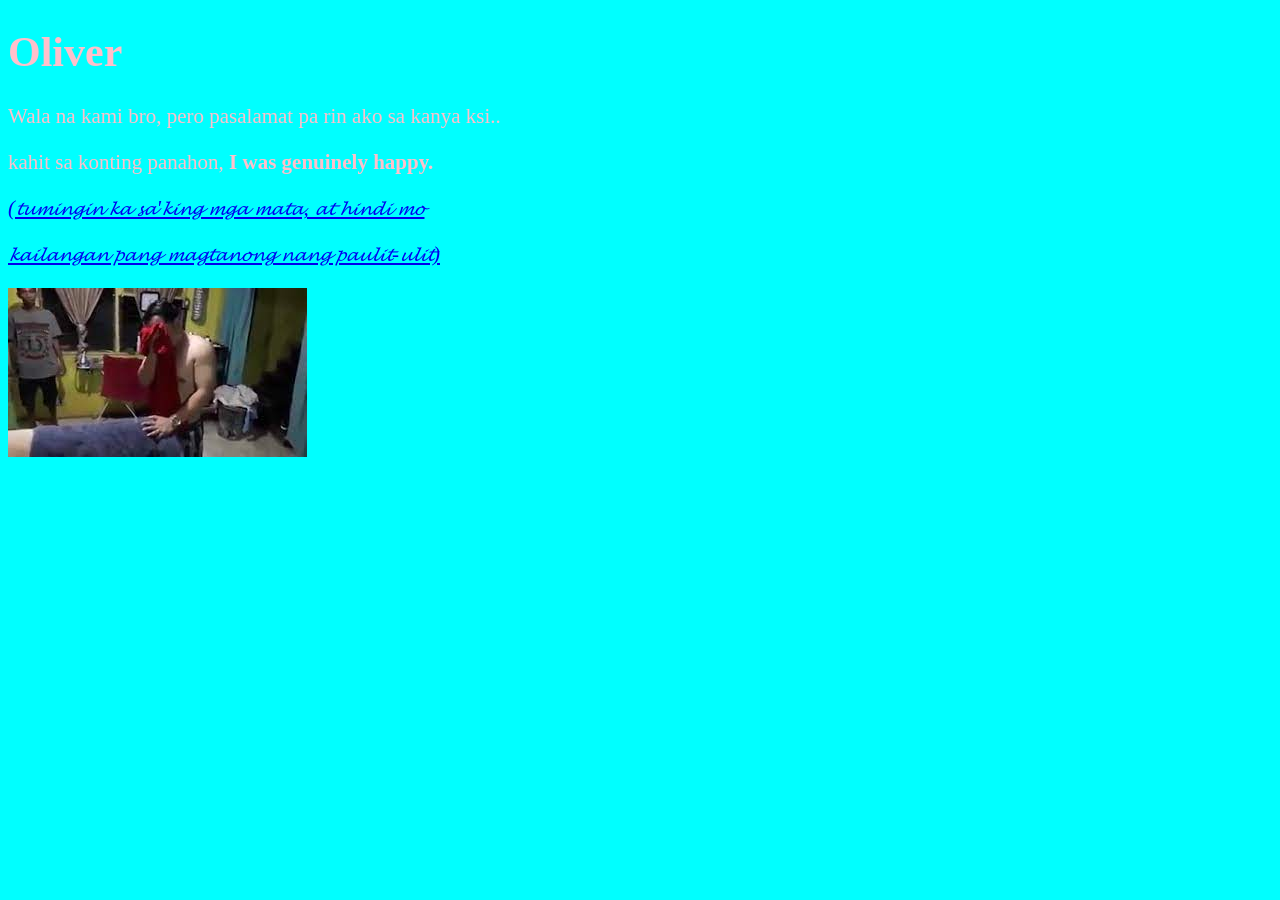
==== Index2.html @ 3ef269f2 "Edit Index2.html and style.css" ====
<!DOCTYPE html>
<html>


<head>
    <meta charset="utf-8">
    <title>Tigidong</title>
    <link rel="stylesheet" href="style.css">
</head>


<body>
    <h1>Oliver</h1>


    <p>Wala na kami bro, pero pasalamat pa rin ako sa kanya ksi..</p>
    <p>kahit sa konting panahon, <strong>I was genuinely happy.</strong></p>

    <a href="https://youtu.be/rxXsdj7EBm4?t=187">
        <em>(𝓽𝓾𝓶𝓲𝓷𝓰𝓲𝓷 𝓴𝓪 𝓼𝓪'𝓴𝓲𝓷𝓰 𝓶𝓰𝓪 𝓶𝓪𝓽𝓪, 𝓪𝓽 𝓱𝓲𝓷𝓭𝓲 𝓶𝓸 </em></p>
        <p><em>𝓴𝓪𝓲𝓵𝓪𝓷𝓰𝓪𝓷 𝓹𝓪𝓷𝓰 𝓶𝓪𝓰𝓽𝓪𝓷𝓸𝓷𝓰 𝓷𝓪𝓷𝓰 𝓹𝓪𝓾𝓵𝓲𝓽-𝓾𝓵𝓲𝓽)</em></p>
    </a>

    <img src="img/cttobadang.jpeg" alt="t2badang">
    


</body>
</html>
---- style.css ----
body {
background-color: aqua;
color: pink;
font-size: 21px;
}
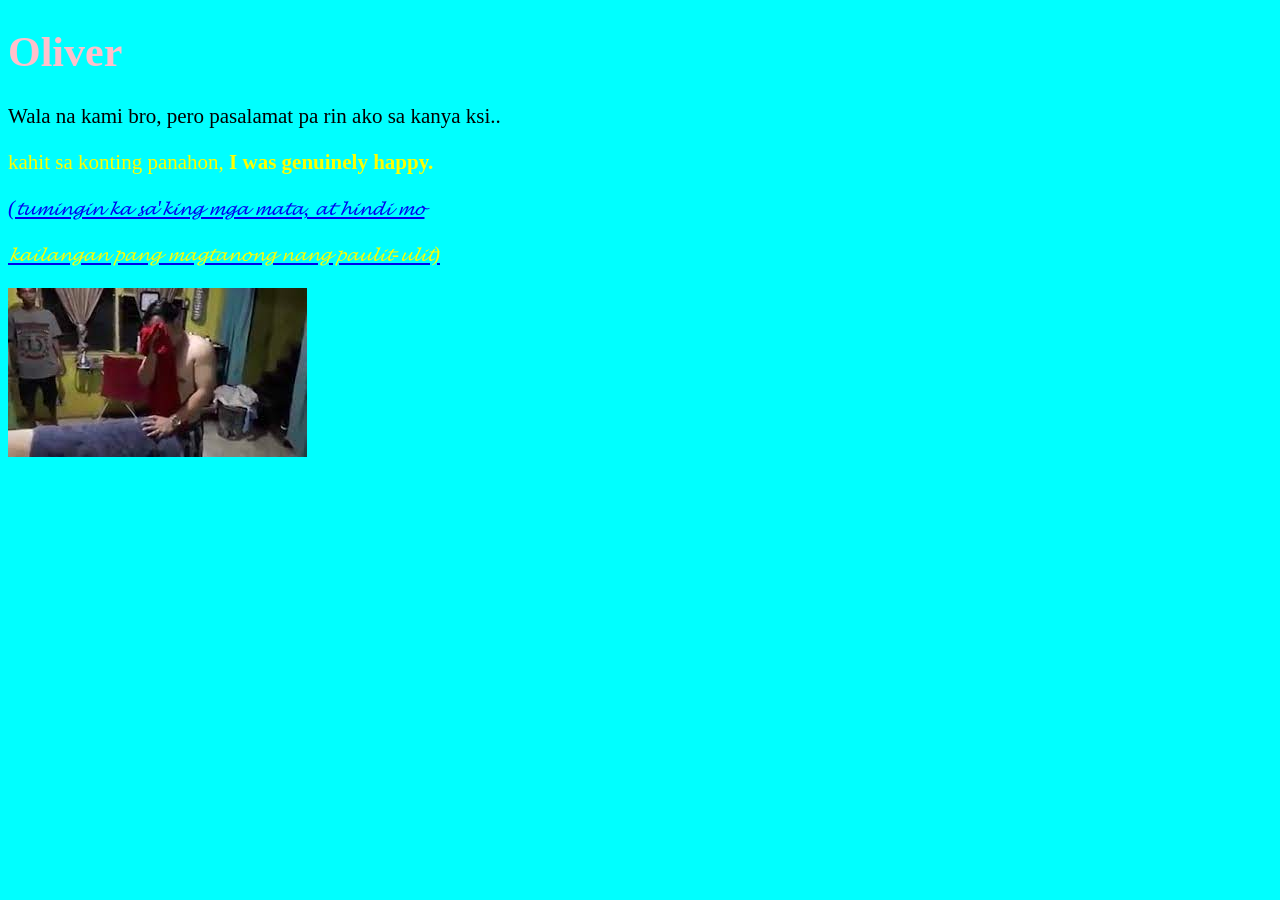
==== commit fc55755a: "Edit Index2.html and style.css" ====
--- a/Index2.html
+++ b/Index2.html
@@ -13,7 +13,7 @@
     <h1>Oliver</h1>
 
 
-    <p>Wala na kami bro, pero pasalamat pa rin ako sa kanya ksi..</p>
+    <p1>Wala na kami bro, pero pasalamat pa rin ako sa kanya ksi..</p1>
     <p>kahit sa konting panahon, <strong>I was genuinely happy.</strong></p>
 
     <a href="https://youtu.be/rxXsdj7EBm4?t=187">
--- a/style.css
+++ b/style.css
@@ -2,4 +2,16 @@
 background-color: aqua;
 color: pink;
 font-size: 21px;
+}
+p {
+color: green;
+
+}
+
+p {
+  color: yellow;   
+}
+
+p1 {
+    color: black;
 }
